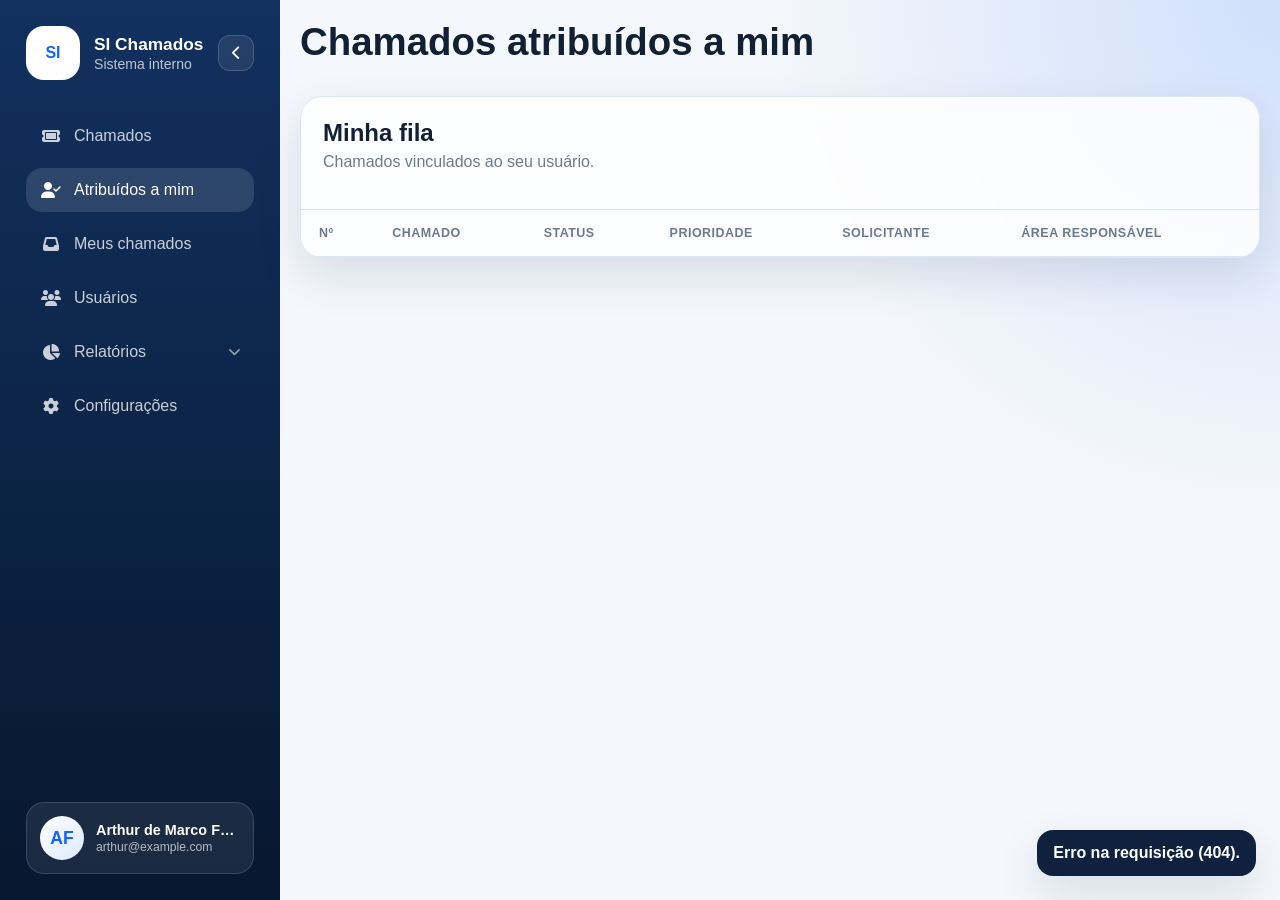
==== src/main/resources/static/atribuidos.html @ dc8c608e "Desenvolvimento" ====
<!DOCTYPE html>
<html lang="pt-BR">
<head>
  <meta charset="UTF-8" />
  <meta name="viewport" content="width=device-width, initial-scale=1.0" />
  <title>SI | Chamados atribuídos a mim</title>

  <link rel="stylesheet" href="https://cdnjs.cloudflare.com/ajax/libs/font-awesome/6.5.2/css/all.min.css" />
  <link rel="stylesheet" href="css/atribuidos.css" />
</head>

<body>
  <div class="app-shell">
    <div id="sidebarContainer"></div>

    <main class="content">
      <header class="topbar">
        <div>
          <h1>Chamados atribuídos a mim</h1>
        </div>
      </header>

      <section class="panel">
        <div class="panel-header">
          <div>
            <h2>Minha fila</h2>
            <p>Chamados vinculados ao seu usuário.</p>
          </div>
        </div>

        <div class="table-wrapper">
          <table>
            <thead>
              <tr>
                <th>Nº</th>
                <th>Chamado</th>
                <th>Status</th>
                <th>Prioridade</th>
                <th>Solicitante</th>
                <th>Área responsável</th>
              </tr>
            </thead>

            <tbody id="listaAtribuidos"></tbody>
          </table>
        </div>

        <div class="empty-state" id="emptyState">
          <i class="fa-solid fa-user-check"></i>
          <strong>Nenhum chamado atribuído a você</strong>
          <p>Quando um chamado tiver você como responsável, ele aparecerá aqui.</p>
        </div>
      </section>
    </main>
  </div>

  <div class="toast" id="toast"></div>
  <script src="js/app.js"></script>
  <script src="js/atribuidos.js"></script>
</body>
</html>
---- src/main/resources/static/css/atribuidos.css ----
@import url("base.css");

.table-wrapper {
  overflow-x: auto;
}

table {
  width: 100%;
  min-width: 920px;
  border-collapse: collapse;
}

th,
td {
  padding: 16px 18px;
  border-bottom: 1px solid var(--line);
  text-align: left;
  vertical-align: middle;
}

th {
  color: var(--muted);
  font-size: 0.78rem;
  letter-spacing: 0.04em;
  text-transform: uppercase;
}

.clickable-row {
  cursor: pointer;
}

.clickable-row:hover {
  background: rgba(20, 99, 255, 0.07);
  box-shadow: inset 4px 0 0 var(--primary);
}

.called-title {
  white-space: nowrap;
}

.empty-state {
  display: none;
  padding: 36px;
  text-align: center;
}

.empty-state i {
  display: grid;
  width: 54px;
  height: 54px;
  place-items: center;
  margin: 0 auto 12px;
  border-radius: 18px;
  background: var(--surface-2);
  color: var(--primary);
  font-size: 1.3rem;
}
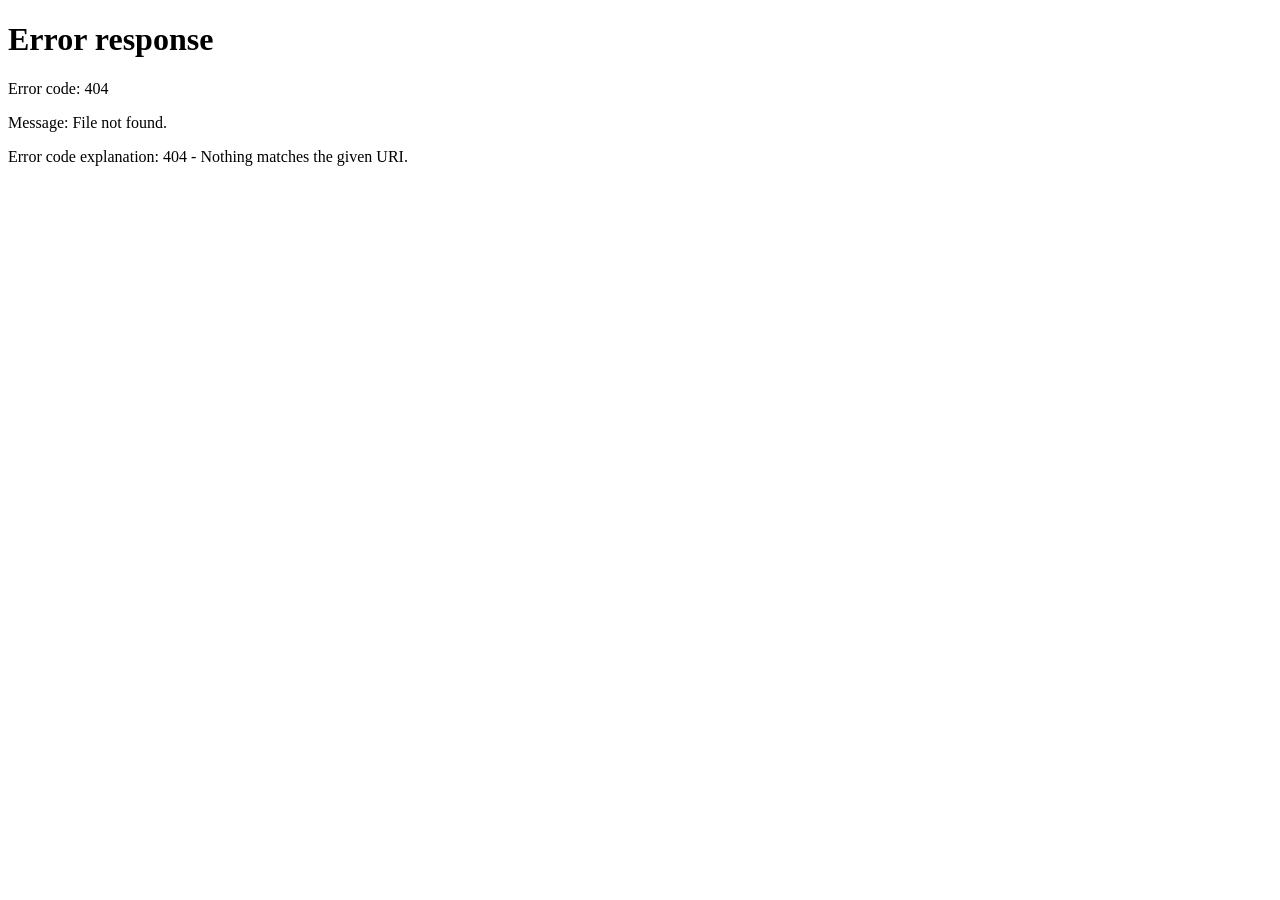
==== commit 34fc3a88: "Ajustes" ====
--- a/src/main/resources/static/atribuidos.html
+++ b/src/main/resources/static/atribuidos.html
@@ -3,6 +3,7 @@
 <head>
   <meta charset="UTF-8" />
   <meta name="viewport" content="width=device-width, initial-scale=1.0" />
+  <script src="js/theme.js"></script>
   <title>SI | Chamados atribuídos a mim</title>
 
   <link rel="stylesheet" href="https://cdnjs.cloudflare.com/ajax/libs/font-awesome/6.5.2/css/all.min.css" />
--- a/src/main/resources/static/css/atribuidos.css
+++ b/src/main/resources/static/css/atribuidos.css
@@ -30,7 +30,7 @@
 }
 
 .clickable-row:hover {
-  background: rgba(20, 99, 255, 0.07);
+  background: var(--row-hover);
   box-shadow: inset 4px 0 0 var(--primary);
 }
 
